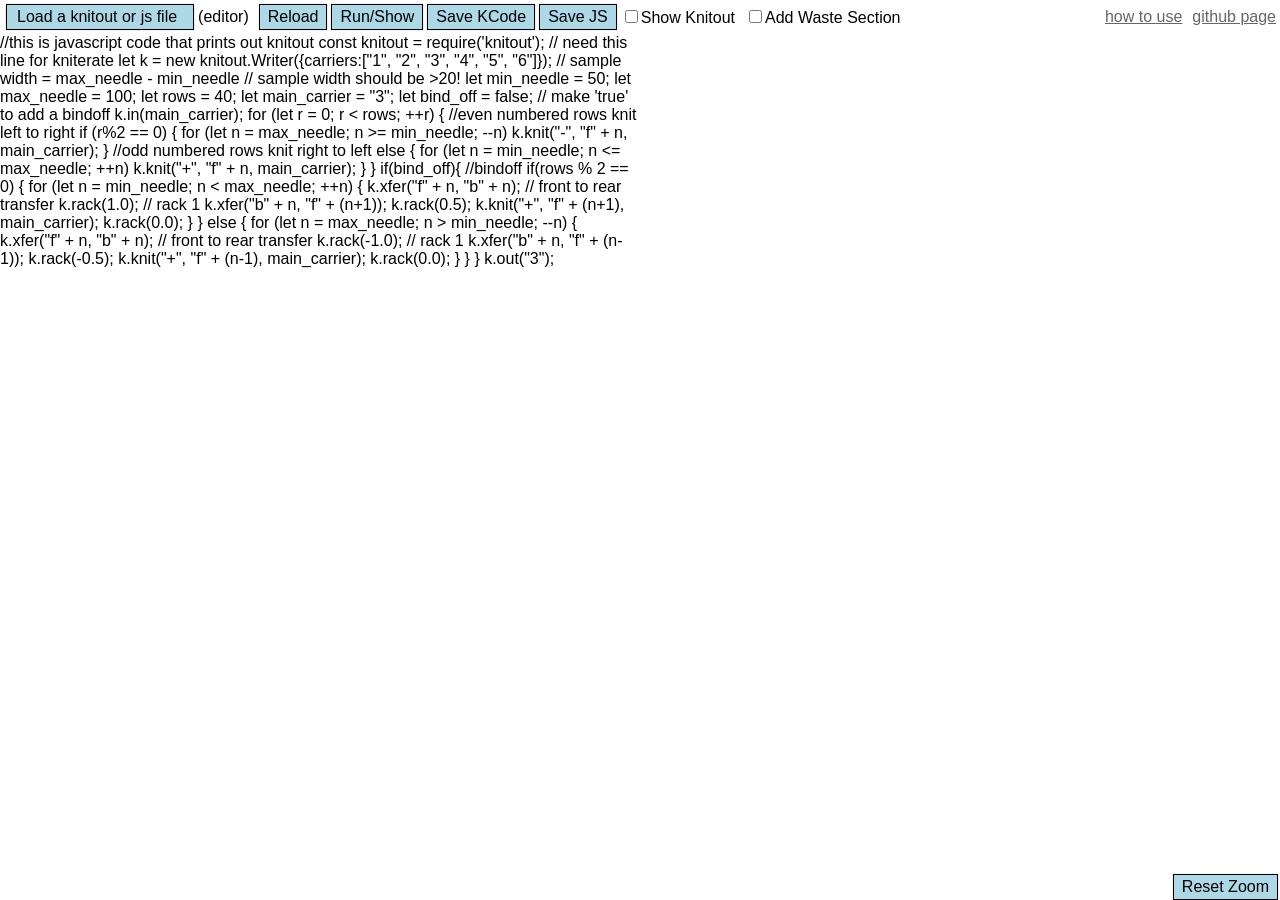
==== index.html @ 63f1ccfd "updated style" ====
<!DOCTYPE html>
<html>
<head>
<meta charset="UTF-8"> 
	<title>Knitout Visualizer for Kniterate</title>
	<script src="scripts/knitout-to-kcode.js"></script>
	<script src="scripts/waste-section-kniterate.js"></script>
	<link rel="stylesheet" type="text/css" href="style.css">
</head>
<body>
<div id="top">
	<input id="file" type="file" />
	<label id="fileLabel" for="file"><span>Load a knitout or js file</span></label>
	<span id="fileName">(editor)</span>
	<button id="reload">Reload</button>
	<button id="compile">Run/Show</button>
	<button id="save" onclick="saveKCode();">Save KCode</button>
	<button id="save" onclick="saveJavascript();">Save JS</button>
	<span class="checkbox"><label for="showKnitout"><input type="checkbox"  name="showKnitout" id="showKnitout" onchange="toggleKnitout()">Show Knitout</label></span>
	<span class="checkbox"><label for="wasteCheckbox"><input type="checkbox"  name="addWaste" id="wasteCheckbox" onchange="toggleWaste()">Add Waste Section</label></span>
	<span class="infoLink"><a href="https://github.com/agnescameron/knitout-live-visualizer" target="_blank">how to use</a></span>
	<span class="infoLink"><a href="https://github.com/agnescameron/knitout-live-visualizer" target="_blank">github page</a></span>
</div>

<div id="bottom">
<div id="editor">
	<div id="editor-text">
		//this is javascript code that prints out knitout
		const knitout = require('knitout');

		// need this line for kniterate
		let k = new knitout.Writer({carriers:["1", "2", "3", "4", "5", "6"]});

		// sample width = max_needle - min_needle
		// sample width should be >20!

		let min_needle = 50;
		let max_needle = 100;
		let rows = 40;
		let main_carrier = "3";
		let bind_off = false; // make 'true' to add a bindoff

		k.in(main_carrier);

		for (let r = 0; r < rows; ++r) {
		    //even numbered rows knit left to right
		    if (r%2 == 0) 
		        {
		            for (let n = max_needle; n >= min_needle; --n) k.knit("-", "f" + n, main_carrier);
		        }
		    
		    //odd numbered rows knit right to left
			else 
			    {
			        for (let n = min_needle; n <= max_needle; ++n) k.knit("+", "f" + n, main_carrier);
			    }
			 }

		if(bind_off){
		    //bindoff
		    if(rows % 2 == 0) {
		        for (let n = min_needle; n < max_needle; ++n) {
		        	k.xfer("f" + n, "b" + n);  // front to rear transfer
		        	k.rack(1.0); // rack 1
		        	k.xfer("b" + n, "f" + (n+1));
		        	k.rack(0.5);
		        	k.knit("+", "f" + (n+1), main_carrier);
		        	k.rack(0.0);
		        }
		    }
		    
		    else {
		        for (let n = max_needle; n > min_needle; --n) {
		        	k.xfer("f" + n, "b" + n);  // front to rear transfer
		        	k.rack(-1.0); // rack 1
		        	k.xfer("b" + n, "f" + (n-1));
		        	k.rack(-0.5);
		        	k.knit("+", "f" + (n-1), main_carrier);
		        	k.rack(0.0);
		        }
		    }
		}

		k.out("3");
	</div>
</div>

<pre id="codeWrapper" style="display:none;">
	<code id="code1">
	</code>
</pre>

<div id="visualizer">
	<canvas class="ShowKnitout" id="show"></canvas>
	</div>
	<button id="resetZoom" style="position: absolute; bottom: 0em; right: 0em;">Reset Zoom</button>
</div>

<div id="dropTarget"></div>

<script src="scripts/parseKnitout.js"></script>
<script src="scripts/CellMachine.js"></script>
<script src="scripts/VectorTilesLib.js"></script>
<script src="scripts/VectorTiles.js"></script>
<script src="scripts/evalJS.js"></script>
<script src="scripts/show-knitout.js"></script>
<script src="./ace-builds/src-noconflict/ace.js" type="text/javascript" charset="utf-8"></script>
<script src="scripts/visualizer.js"></script>

</body>
---- style.css ----
body {
	font-family: helvetica;
}

code.knitout {
	display:block;
	height:10em;
	overflow:auto;
	background:#eee;
	border-radius:5px;
}
#dropTarget {
	position:fixed;
	left:0;
	bottom:0;
	width:100%;
	height:100%;

	background:#ccc;
	outline:4px dashed #eee;
	outline-offset:-20px;
	z-index:100;
	visibility:hidden;
}
#dropTarget.active {
	visibility:visible;
	background:#eee;
	outline-color:#ccc;
}
#file {
	display:none;
}

.knitoutBox {
	background:yellow;
}

body {
	display:flex;
	flex-flow: column;
	width:100vw;
	height:100vh;
	margin:0;
	padding:0;
	overflow:hidden;
}

#top {
	width:100vw;
	height:content-min;
	margin: 4px;
	display:flex;
	flex-flow:row wrap;
	align-items:center;
}
#bottom {
	width:100vw;
	flex-grow:1;
	display:flex;
	flex-flow: row;
}
#visualizer {
	width:50vw;
	position:relative;
}
#show {
	width: 100%;
	height: 100%;
	position:absolute;
}
#editor {
	flex-grow:1;
	flex-basis:20vw;
	display:flex;
	flex-flow: column;
}
#editor-text {
	width:100%;
	flex-grow:1;
}

.checkbox {
	margin-left: 10px;
}

button, #fileLabel {
	box-sizing: border-box;
	cursor:pointer;
	background-color: lightblue;
	padding: 4px 8px;
	margin: 0 2px;
	box-shadow: 0 0 2px 0 rgba(0,0,0,0.2);
	text-decoration: none;
	font-size: 16px;
	line-height: 1;
	border-style: solid;
	border-width: 1px;
	border-color: black;
}

button:hover, #fileLabel:hover {
	background-color: white;
	border-style: solid;
}

button:active, #fileLabel:active {
	background-color: #CBF3ff;
}

#top span {
	display:block;
	margin: 0 8px 0 2px;
	padding: 0;
}

#top .infoLink {
	flex-grow:1;
	text-align:right
}
#top .infoLink + .infoLink {
	flex-grow:0;
}

.infoLink {
	color:#888;
}

.infoLink a {
	color:#666;
}

.infoLink a:hover {
	color:#444;
}


.highlight {
	background-color: #ffeeb7;
}

#codeWrapper {
	flex-grow:1;
	flex-basis:20vw;
	max-width:30em;
	display:block;
	margin:0;
	position:relative;
}
#code1 {
	position: absolute;
	width:100%; height:100%;
	box-sizing: border-box;
	margin: 0;
	padding: 0;
	background-color: #f3f3f3;
	overflow: scroll;
	display:flex;
	flex-flow: column;
}
.lineNumber {
	color: #888;
	width: 2.5em;
	display: inline-block;
	text-align: right;
	margin-right: 1em;
}
.line {
	display: inline-block;
	padding: 0.2em 2em 0.2em 0.5em;
	width: 100%;
	box-sizing: border-box;
}
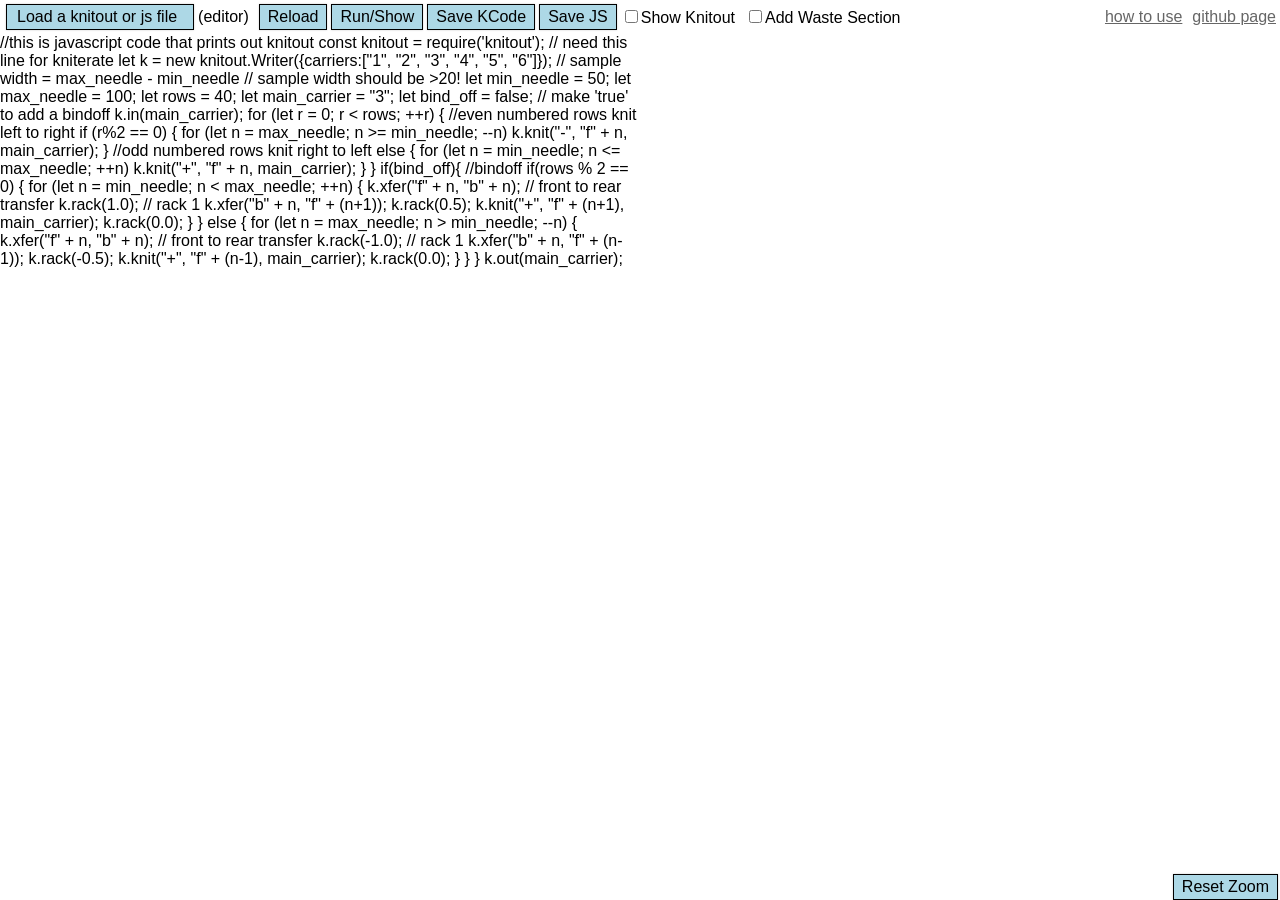
==== commit 19548fb9: "got main structure of the file correct" ====
--- a/index.html
+++ b/index.html
@@ -4,7 +4,7 @@
 <meta charset="UTF-8"> 
 	<title>Knitout Visualizer for Kniterate</title>
 	<script src="scripts/knitout-to-kcode.js"></script>
-	<script src="scripts/waste-section-kniterate.js"></script>
+	<script src="scripts/waste-section-refactor.js"></script>
 	<link rel="stylesheet" type="text/css" href="style.css">
 </head>
 <body>
@@ -81,7 +81,7 @@
 		    }
 		}
 
-		k.out("3");
+		k.out(main_carrier);
 	</div>
 </div>
 
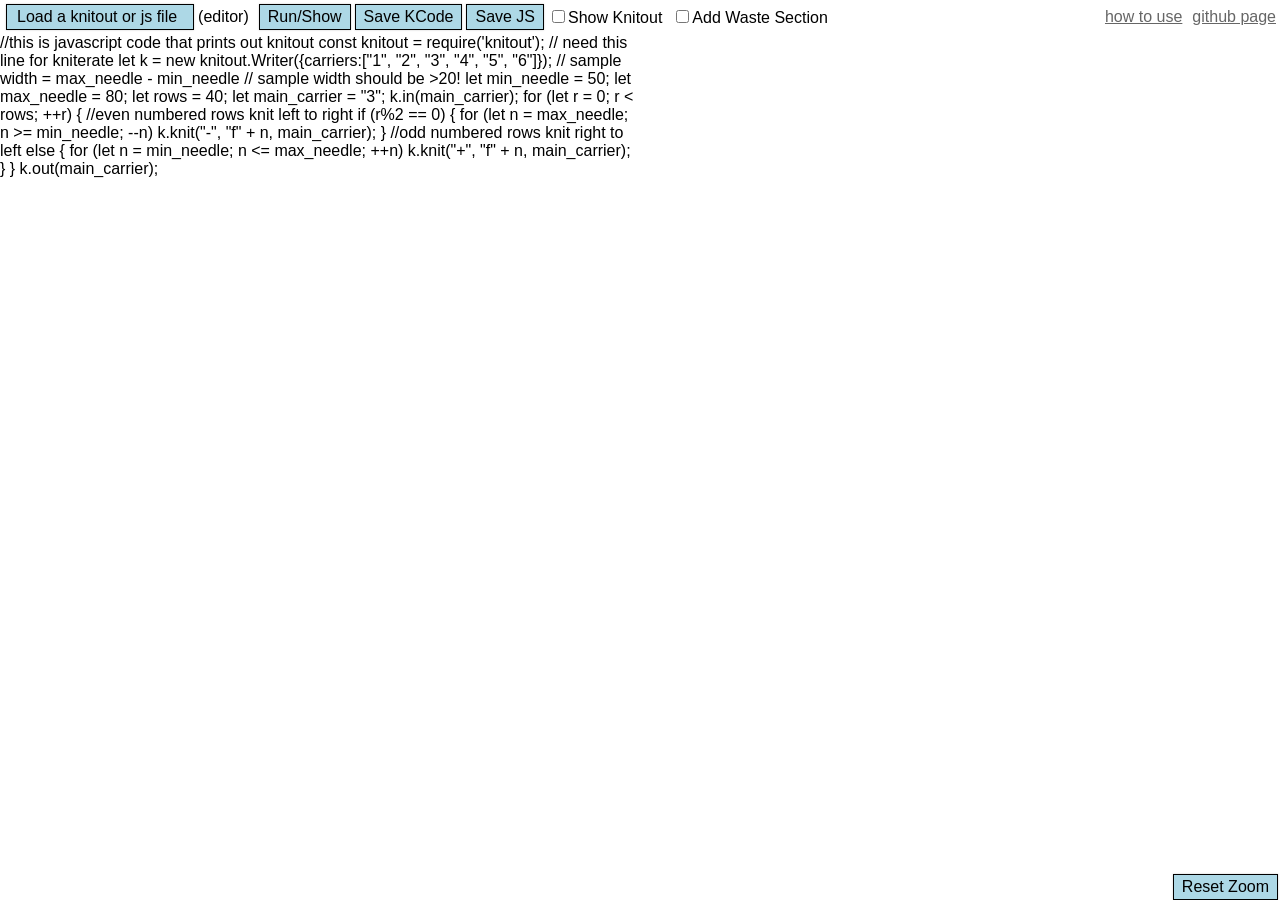
==== commit 1a056de6: "simplified the visualiser" ====
--- a/index.html
+++ b/index.html
@@ -4,7 +4,7 @@
 <meta charset="UTF-8"> 
 	<title>Knitout Visualizer for Kniterate</title>
 	<script src="scripts/knitout-to-kcode.js"></script>
-	<script src="scripts/waste-section-refactor.js"></script>
+	<script src="scripts/waste-section-kniterate.js"></script>
 	<link rel="stylesheet" type="text/css" href="style.css">
 </head>
 <body>
@@ -12,7 +12,6 @@
 	<input id="file" type="file" />
 	<label id="fileLabel" for="file"><span>Load a knitout or js file</span></label>
 	<span id="fileName">(editor)</span>
-	<button id="reload">Reload</button>
 	<button id="compile">Run/Show</button>
 	<button id="save" onclick="saveKCode();">Save KCode</button>
 	<button id="save" onclick="saveJavascript();">Save JS</button>
@@ -24,65 +23,39 @@
 
 <div id="bottom">
 <div id="editor">
-	<div id="editor-text">
-		//this is javascript code that prints out knitout
-		const knitout = require('knitout');
+<div id="editor-text">
+//this is javascript code that prints out knitout
+const knitout = require('knitout');
 
-		// need this line for kniterate
-		let k = new knitout.Writer({carriers:["1", "2", "3", "4", "5", "6"]});
+// need this line for kniterate
+let k = new knitout.Writer({carriers:["1", "2", "3", "4", "5", "6"]});
 
-		// sample width = max_needle - min_needle
-		// sample width should be >20!
+// sample width = max_needle - min_needle
+// sample width should be >20!
 
-		let min_needle = 50;
-		let max_needle = 100;
-		let rows = 40;
-		let main_carrier = "3";
-		let bind_off = false; // make 'true' to add a bindoff
+let min_needle = 50;
+let max_needle = 80;
+let rows = 40;
+let main_carrier = "3";
 
-		k.in(main_carrier);
+k.in(main_carrier);
 
-		for (let r = 0; r < rows; ++r) {
-		    //even numbered rows knit left to right
-		    if (r%2 == 0) 
-		        {
-		            for (let n = max_needle; n >= min_needle; --n) k.knit("-", "f" + n, main_carrier);
-		        }
-		    
-		    //odd numbered rows knit right to left
-			else 
-			    {
-			        for (let n = min_needle; n <= max_needle; ++n) k.knit("+", "f" + n, main_carrier);
-			    }
-			 }
+for (let r = 0; r < rows; ++r) {
+    //even numbered rows knit left to right
+    if (r%2 == 0) {
+            for (let n = max_needle; n >= min_needle; --n) k.knit("-", "f" + n, main_carrier);
+        }
+    
+    //odd numbered rows knit right to left
+	else {
+	        for (let n = min_needle; n <= max_needle; ++n) k.knit("+", "f" + n, main_carrier);
+	    }
+	 }
 
-		if(bind_off){
-		    //bindoff
-		    if(rows % 2 == 0) {
-		        for (let n = min_needle; n < max_needle; ++n) {
-		        	k.xfer("f" + n, "b" + n);  // front to rear transfer
-		        	k.rack(1.0); // rack 1
-		        	k.xfer("b" + n, "f" + (n+1));
-		        	k.rack(0.5);
-		        	k.knit("+", "f" + (n+1), main_carrier);
-		        	k.rack(0.0);
-		        }
-		    }
-		    
-		    else {
-		        for (let n = max_needle; n > min_needle; --n) {
-		        	k.xfer("f" + n, "b" + n);  // front to rear transfer
-		        	k.rack(-1.0); // rack 1
-		        	k.xfer("b" + n, "f" + (n-1));
-		        	k.rack(-0.5);
-		        	k.knit("+", "f" + (n-1), main_carrier);
-		        	k.rack(0.0);
-		        }
-		    }
-		}
 
-		k.out(main_carrier);
-	</div>
+k.out(main_carrier);
+
+</div>
 </div>
 
 <pre id="codeWrapper" style="display:none;">
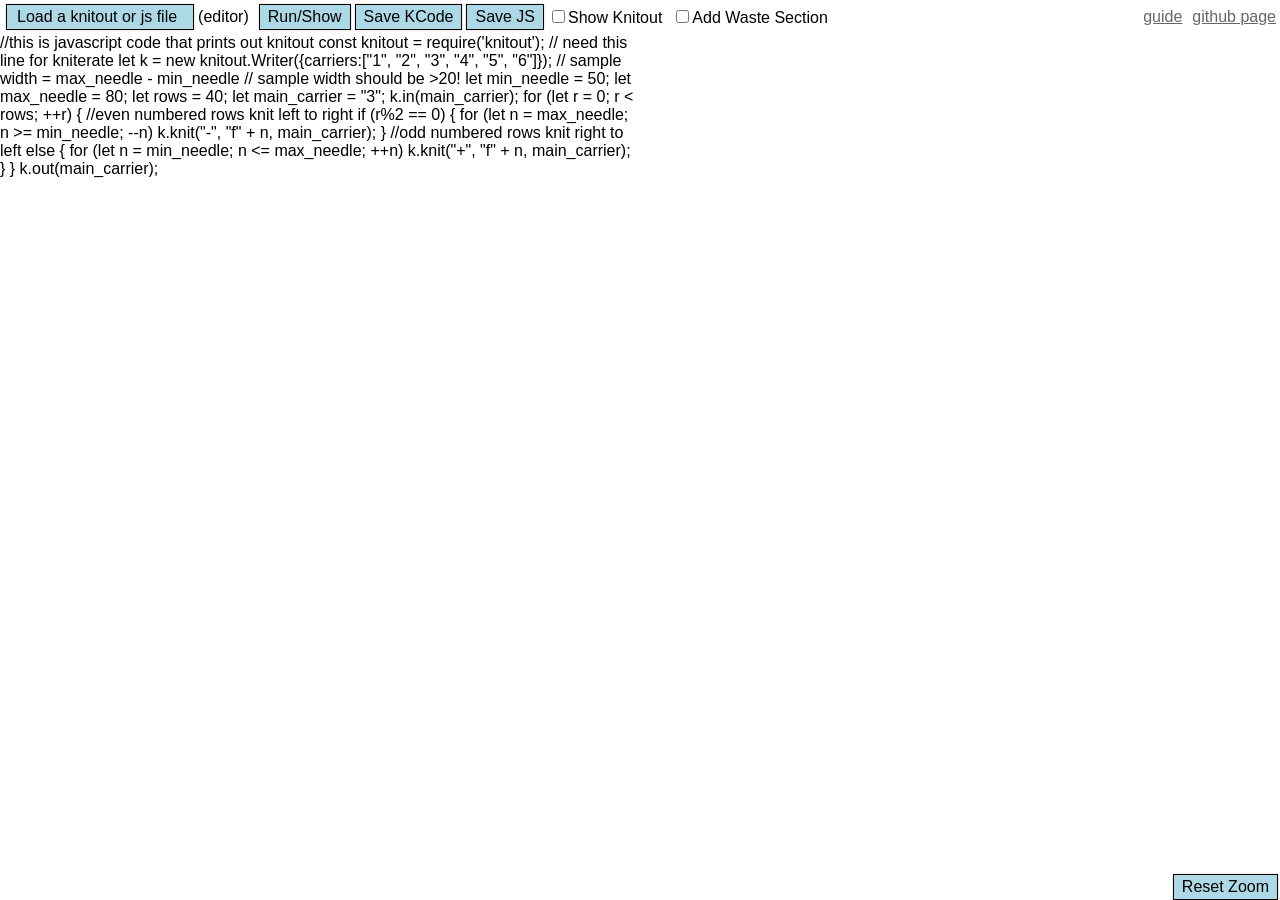
==== commit e1bb1cf0: "added cheatsheet link" ====
--- a/index.html
+++ b/index.html
@@ -17,7 +17,7 @@
 	<button id="save" onclick="saveJavascript();">Save JS</button>
 	<span class="checkbox"><label for="showKnitout"><input type="checkbox"  name="showKnitout" id="showKnitout" onchange="toggleKnitout()">Show Knitout</label></span>
 	<span class="checkbox"><label for="wasteCheckbox"><input type="checkbox"  name="addWaste" id="wasteCheckbox" onchange="toggleWaste()">Add Waste Section</label></span>
-	<span class="infoLink"><a href="https://github.com/agnescameron/knitout-live-visualizer" target="_blank">how to use</a></span>
+	<span class="infoLink"><a href="https://soup.agnescameron.info/2026/04/09/cheatsheet.html" target="_blank">guide</a></span>
 	<span class="infoLink"><a href="https://github.com/agnescameron/knitout-live-visualizer" target="_blank">github page</a></span>
 </div>
 
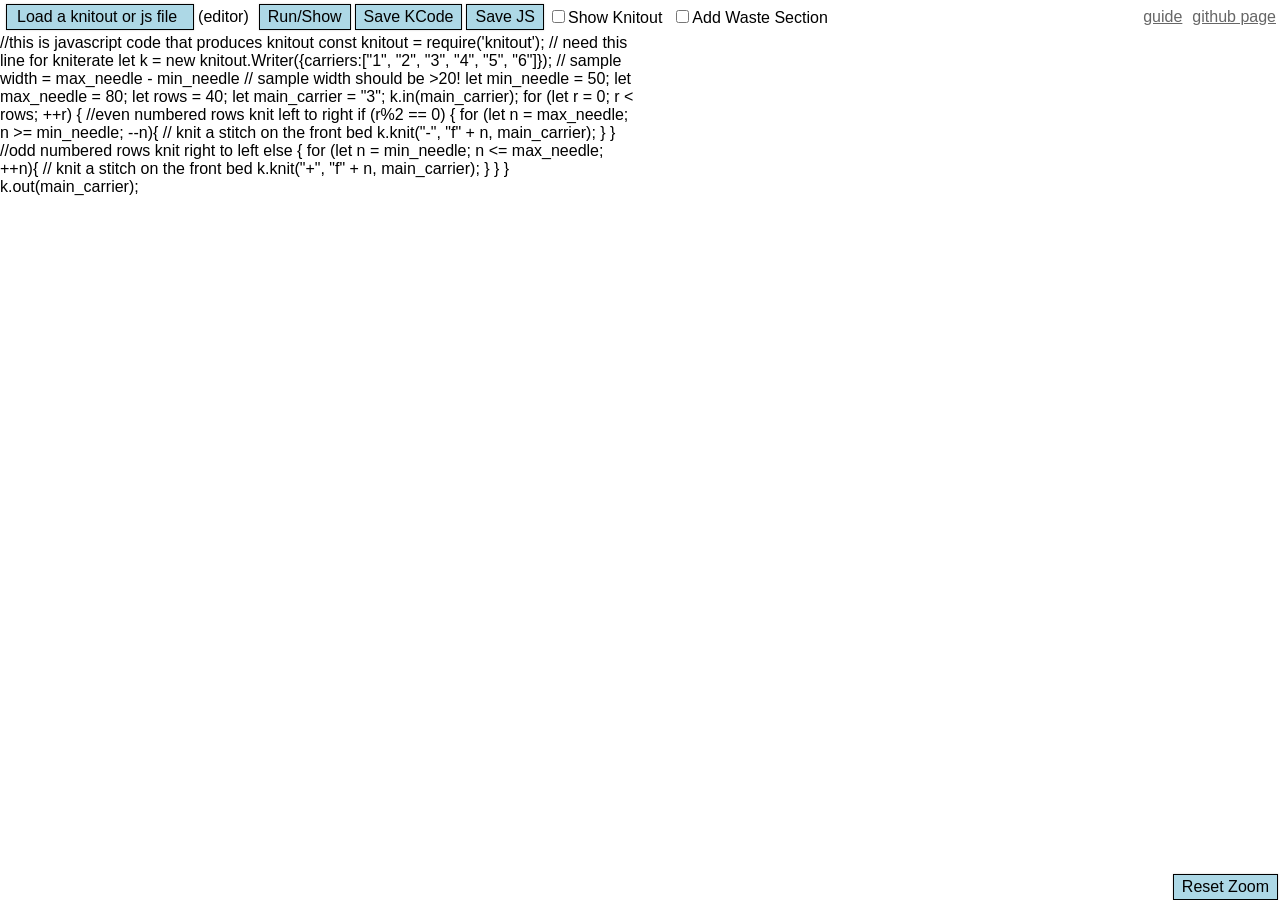
==== commit e0d62338: "updated js" ====
--- a/index.html
+++ b/index.html
@@ -24,7 +24,7 @@
 <div id="bottom">
 <div id="editor">
 <div id="editor-text">
-//this is javascript code that prints out knitout
+//this is javascript code that produces knitout
 const knitout = require('knitout');
 
 // need this line for kniterate
@@ -41,17 +41,24 @@
 k.in(main_carrier);
 
 for (let r = 0; r < rows; ++r) {
-    //even numbered rows knit left to right
-    if (r%2 == 0) {
-            for (let n = max_needle; n >= min_needle; --n) k.knit("-", "f" + n, main_carrier);
-        }
-    
-    //odd numbered rows knit right to left
+	//even numbered rows knit left to right
+	if (r%2 == 0) {
+			for (let n = max_needle; n >= min_needle; --n){
+
+				// knit a stitch on the front bed
+				k.knit("-", "f" + n, main_carrier);
+		}
+	}
+	
+	//odd numbered rows knit right to left
 	else {
-	        for (let n = min_needle; n <= max_needle; ++n) k.knit("+", "f" + n, main_carrier);
-	    }
-	 }
+			for (let n = min_needle; n <= max_needle; ++n){
 
+				// knit a stitch on the front bed
+				k.knit("+", "f" + n, main_carrier);
+		}
+	}
+}
 
 k.out(main_carrier);
 
